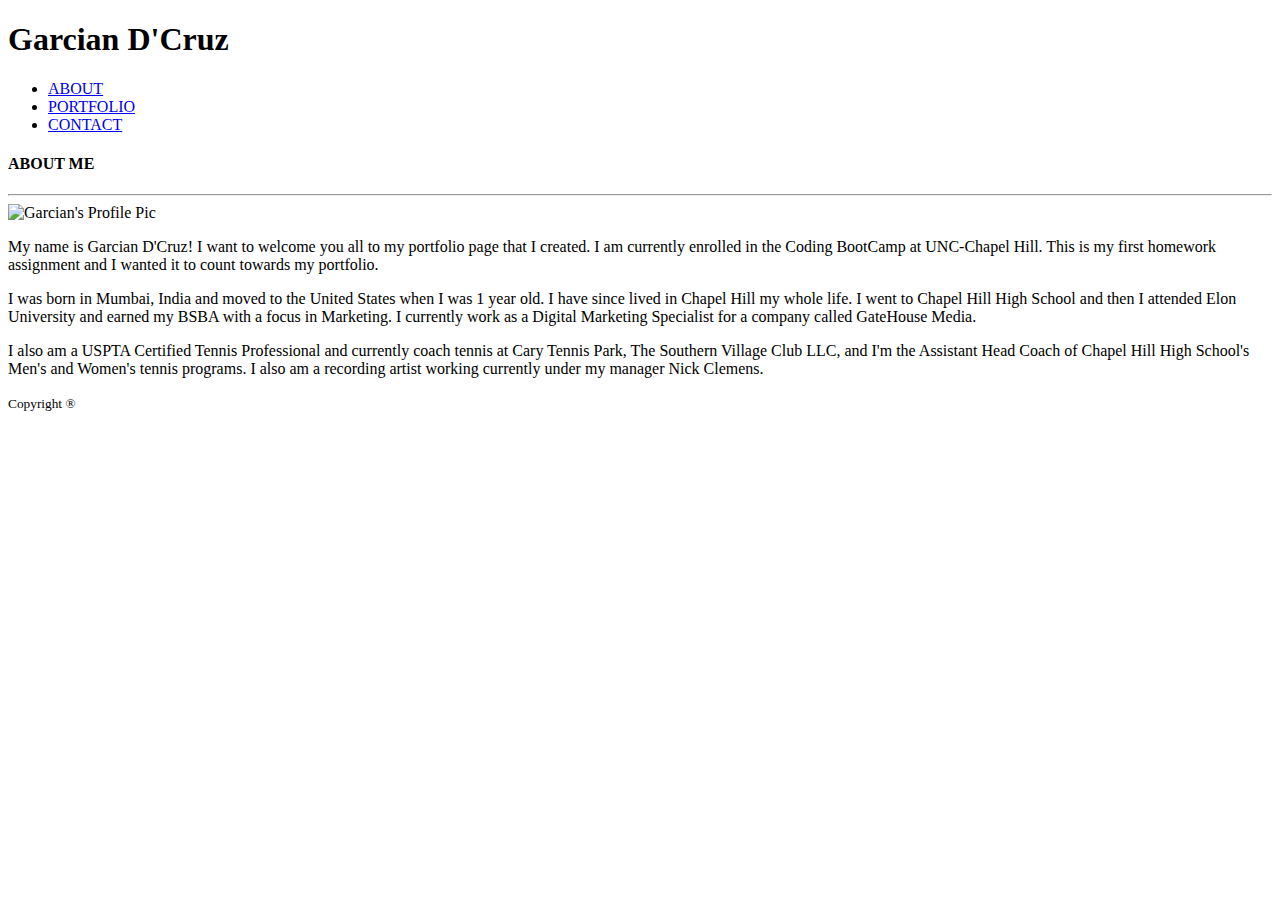
==== index.html @ 7a8ebd06 "Add files via upload" ====
<!DOCTYPE html>
<html lang="en-us">

<head>
    <meta charset="UTF-8">
    <title>Garcian D'Cruz Bootstrap</title>
    <link rel="stylesheet" href="https://stackpath.bootstrapcdn.com/bootstrap/4.1.3/css/bootstrap.min.css" integrity="sha384-MCw98/SFnGE8fJT3GXwEOngsV7Zt27NXFoaoApmYm81iuXoPkFOJwJ8ERdknLPMO"
        crossorigin="anonymous">
    <link rel="stylesheet" href="assets/css/style.css">
</head>

<body>
    <nav class="navbar navbar-expand-sm border-bottom py-0 bg-white">
        <div class="navbar-brand ml-5">
            <h1 class="text-white mx-3 font-weight-bold">Garcian D'Cruz</h1>
        </div>
        <div class="collapse navbar-collapse ml-auto">
            <ul class="navbar-nav ml-auto">
                <li class="nav-item">
                    <a class="nav-link text-muted border-right" href="#">ABOUT</a>
                </li>
                <li class="nav-item">
                    <a class="nav-link text-muted border-right" href="portfolio.html">PORTFOLIO</a>
                </li>
                <li class="nav-item">
                    <a class="nav-link text-muted border-right" href="contact.html">CONTACT</a>
                </li>
            </ul>
        </div>
    </nav>

    <div class="About-Me container border bg-white">
        <h4>ABOUT ME</h4>

        <hr>

        <div class="row">
            <div class="col">
                <img class="bio-image float-left pr-2 mt-1" src="https://media.licdn.com/dms/image/C4E03AQGaERsZRgZ99g/profile-displayphoto-shrink_200_200/0?e=1541030400&v=beta&t=2EGPL70j_omh5Z26uRIqcfagKkdHJDkD6RaXbUZ8udE"
                    alt="Garcian's Profile Pic">
                <p>My name is Garcian D'Cruz! I want to welcome you all to my portfolio page that I created. I am
                    currently enrolled in the Coding BootCamp at UNC-Chapel Hill. This is my first homework assignment
                    and I wanted it to count towards my portfolio.</p>
                <p>I was born in Mumbai, India and moved to the United States when I was 1 year old. I have since lived
                    in Chapel Hill my whole life. I went to Chapel Hill High School and then I attended Elon University
                    and earned my BSBA with a focus in Marketing. I currently work as a Digital Marketing Specialist
                    for a company called GateHouse Media.</p>
                <p>I also am a USPTA Certified Tennis Professional and currently coach tennis at Cary Tennis Park, The
                    Southern Village Club LLC, and I'm the Assistant Head Coach of Chapel Hill High School's Men's and
                    Women's tennis programs. I also am a recording artist working currently under my manager Nick
                    Clemens. </p>
            </div>
        </div>
    </div>

    <footer class="footer">
        <div class="footer-text pt-3 text-center">
            <span class="text-white"><small>Copyright &reg;</small></span>
        </div>
    </footer>

</body>

</html>
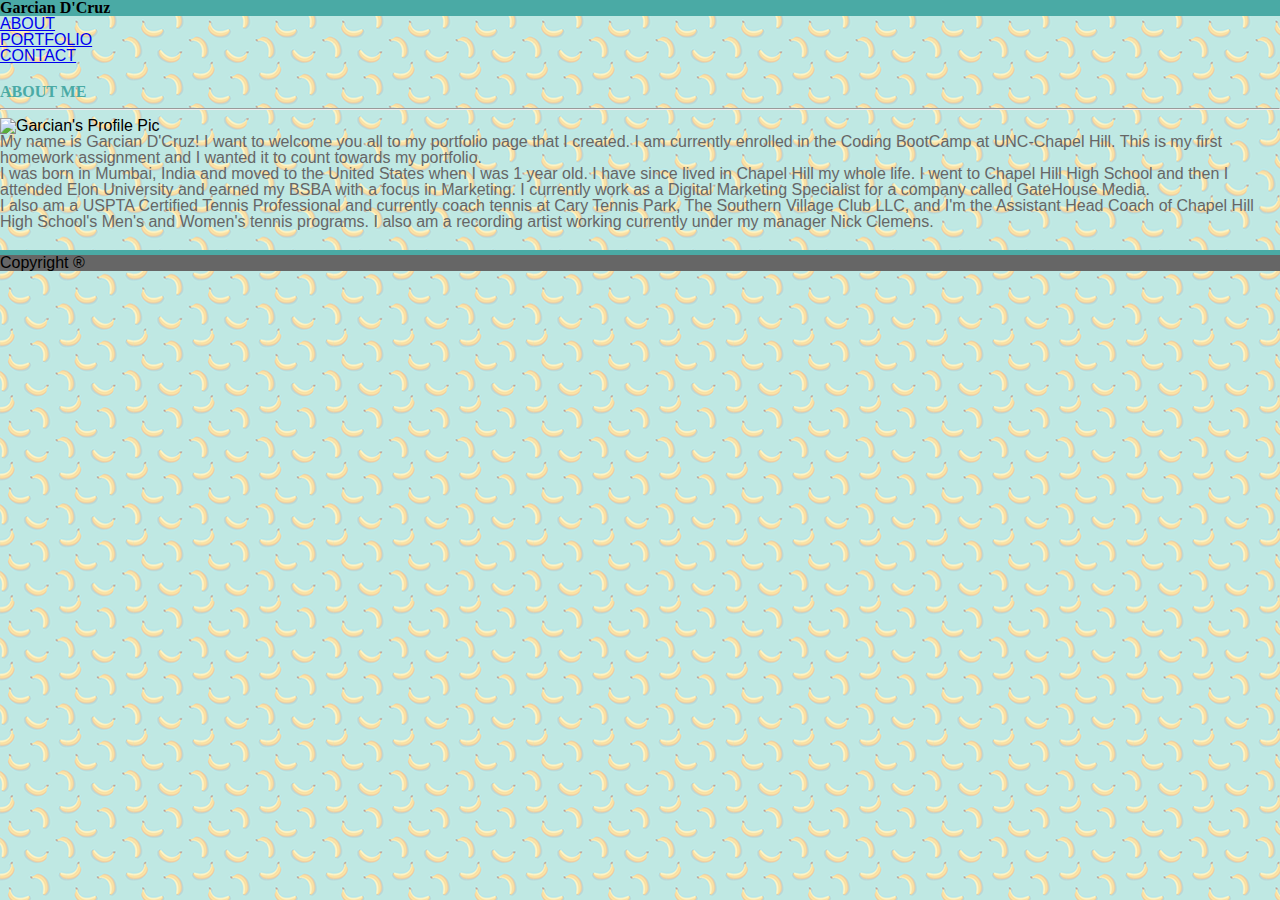
==== commit af91c1aa: "Update index.html" ====
--- a/index.html
+++ b/index.html
@@ -6,7 +6,7 @@
     <title>Garcian D'Cruz Bootstrap</title>
     <link rel="stylesheet" href="https://stackpath.bootstrapcdn.com/bootstrap/4.1.3/css/bootstrap.min.css" integrity="sha384-MCw98/SFnGE8fJT3GXwEOngsV7Zt27NXFoaoApmYm81iuXoPkFOJwJ8ERdknLPMO"
         crossorigin="anonymous">
-    <link rel="stylesheet" href="assets/css/style.css">
+    <link rel="stylesheet" href="style2.css">
 </head>
 
 <body>
@@ -61,4 +61,4 @@
 
 </body>
 
-</html>+</html>
--- a/style2.css
+++ b/style2.css
@@ -0,0 +1,130 @@
+body {
+    margin: 0;
+    background-image: url("bananas.png") !important;
+    background-color: #ffffff;
+    font-family: 'Arial', 'Helvetica Neue', Helvetica, sans-serif !important;
+}
+
+p {
+    font-family: 'Arial', 'Helvetica Neue', Helvetica, sans-serif !important;
+    color: #666666 !important;
+}
+
+.navbar-expand-lg .navbar-light .bg-light {
+    background-color: #4aaaa5 !important;
+}
+
+.navbar-brand {
+    background-color: #4aaaa5 !important;
+}
+
+.navbar-nav {
+    padding-right: 60px !important;
+}
+
+h1 {
+    font-family: 'Georgia', Times, Times New Roman, serif !important;
+    font-weight: bold !important;
+}
+
+h4 {
+    font-family: 'Georgia', Times, Times New Roman, serif !important;
+    font-weight: bold !important;
+    color: #4aaaa5 !important;
+    padding: 0px, 10px, 10px, 0px;
+    margin-top: 10px;
+    margin-bottom: 10px;
+}
+
+.card-text {
+    background-color: #4aaaa5 !important;
+    position: relative;
+    margin-top: 20%;
+    margin-left: -5px !important;
+    margin-right: -5px !important;
+}
+
+.container {
+    margin-top: 20px !important;
+    margin-bottom: 20px !important;
+}
+
+input[type=text], select, textarea {
+    width: 100% !important; 
+    padding: 12px !important;   
+    border: 1px solid #ccc !important; 
+    border-radius: 4px !important; 
+    box-sizing: border-box !important; 
+    margin-top: 6px !important; 
+    margin-bottom: 16px !important; 
+    resize: vertical; 
+}
+
+input[type=submit] {
+    background-color: #4aaaa5 !important;
+    color: white;
+    padding: 12px 20px !important;
+    border: none;
+    border-radius: 4px !important;
+    cursor: pointer !important;
+}
+
+/* got help here from friend */
+input[type=submit]:hover {
+    background-color: lightseagreen !important;
+}
+
+.footer {
+    background-color: #666666 !important;
+    border-top: #4aaaa5 solid 5px !important;
+}
+
+
+/*RESET.CSS */
+
+html, body, div, span, applet, object, iframe,
+h1, h2, h3, h4, h5, h6, p, blockquote, pre,
+a, abbr, acronym, address, big, cite, code,
+del, dfn, em, img, ins, kbd, q, s, samp,
+small, strike, strong, sub, sup, tt, var,
+b, u, i, center,
+dl, dt, dd, ol, ul, li,
+fieldset, form, label, legend,
+table, caption, tbody, tfoot, thead, tr, th, td,
+article, aside, canvas, details, embed, 
+figure, figcaption, footer, header, hgroup, 
+menu, nav, output, ruby, section, summary,
+time, mark, audio, video {
+	margin: 0;
+	padding: 0;
+	border: 0;
+	font-size: 100%;
+	font: inherit;
+	vertical-align: baseline;
+}
+
+
+
+
+article, aside, details, figcaption, figure, 
+footer, header, hgroup, menu, nav, section {
+	display: block;
+}
+body {
+	line-height: 1;
+}
+ol, ul {
+	list-style: none;
+}
+blockquote, q {
+	quotes: none;
+}
+blockquote:before, blockquote:after,
+q:before, q:after {
+	content: '';
+	content: none;
+}
+table {
+	border-collapse: collapse;
+	border-spacing: 0;
+}